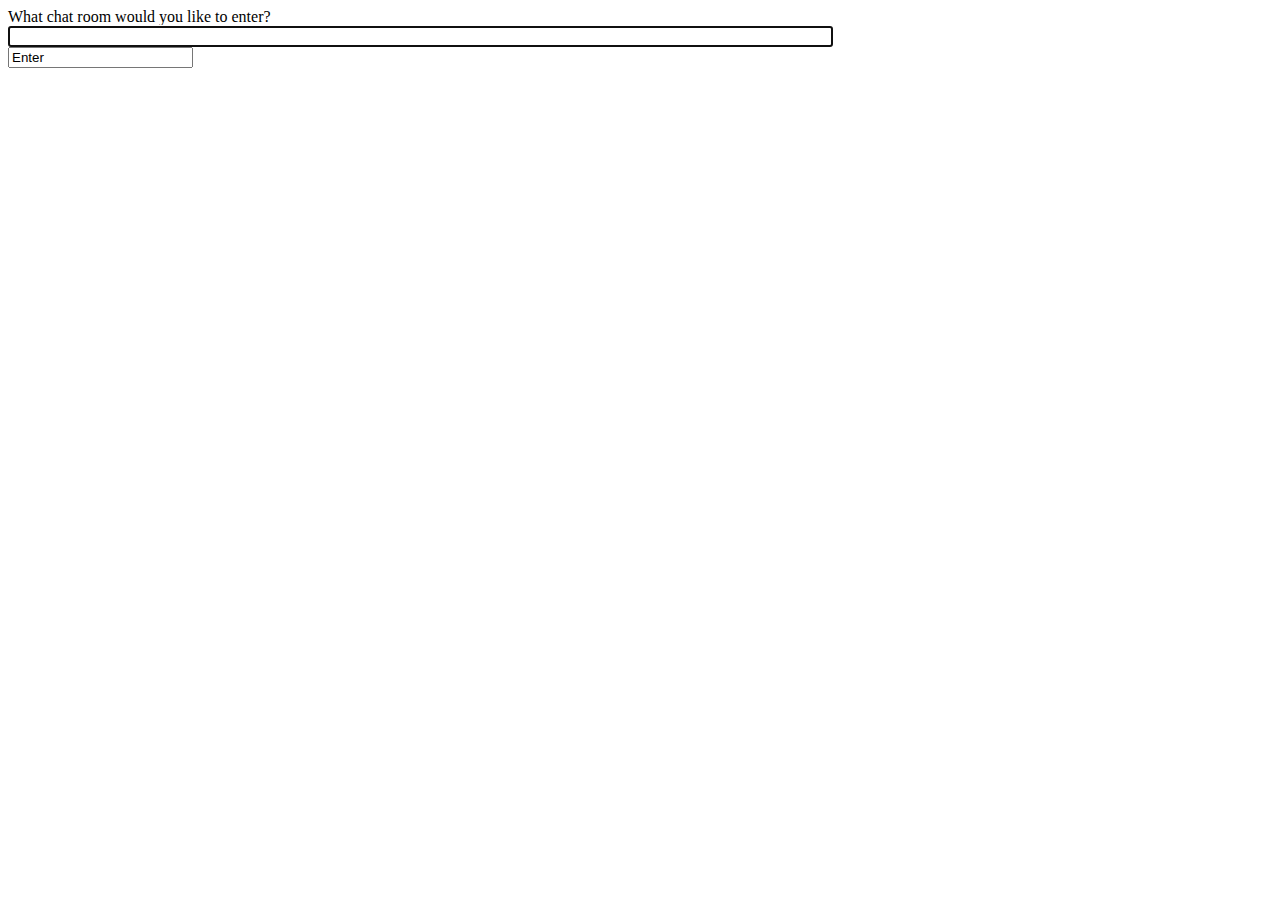
==== chatapp/templates/chat/index.html @ 632957a5 "working on LocalStorage" ====
<!DOCTYPE html>
<html>
<head>
    <meta charset="utf-8"/>
    <title>Chat Rooms</title>
    <link href="https://cdn.jsdelivr.net/npm/bootstrap@5.2.0-beta1/dist/css/bootstrap.min.css" rel="stylesheet" integrity="sha384-0evHe/X+R7YkIZDRvuzKMRqM+OrBnVFBL6DOitfPri4tjfHxaWutUpFmBp4vmVor" crossorigin="anonymous">
</head>
<body>
    What chat room would you like to enter?<br>
    <div>
    <input class="align-middle form-control" id="room-name-input" type="text" size="100"><br>
    <input class="align-middle form-control" id="room-name-submit" type="btn btn-primary " value="Enter">
    </div>

    <script>
        document.querySelector('#room-name-input').focus();
        document.querySelector('#room-name-input').onkeyup = function(e) {
            if (e.keyCode === 13) {  // enter, return
                document.querySelector('#room-name-submit').click();
            }
        };

        document.querySelector('#room-name-submit').onclick = function(e) {
            var roomName = document.querySelector('#room-name-input').value;
            window.location.pathname = '/chat/' + roomName;
        };
    </script>
    <script src="https://cdn.jsdelivr.net/npm/bootstrap@5.2.0-beta1/dist/js/bootstrap.bundle.min.js" integrity="sha384-pprn3073KE6tl6bjs2QrFaJGz5/SUsLqktiwsUTF55Jfv3qYSDhgCecCxMW52nD2" crossorigin="anonymous"></script>
</body>
</html>
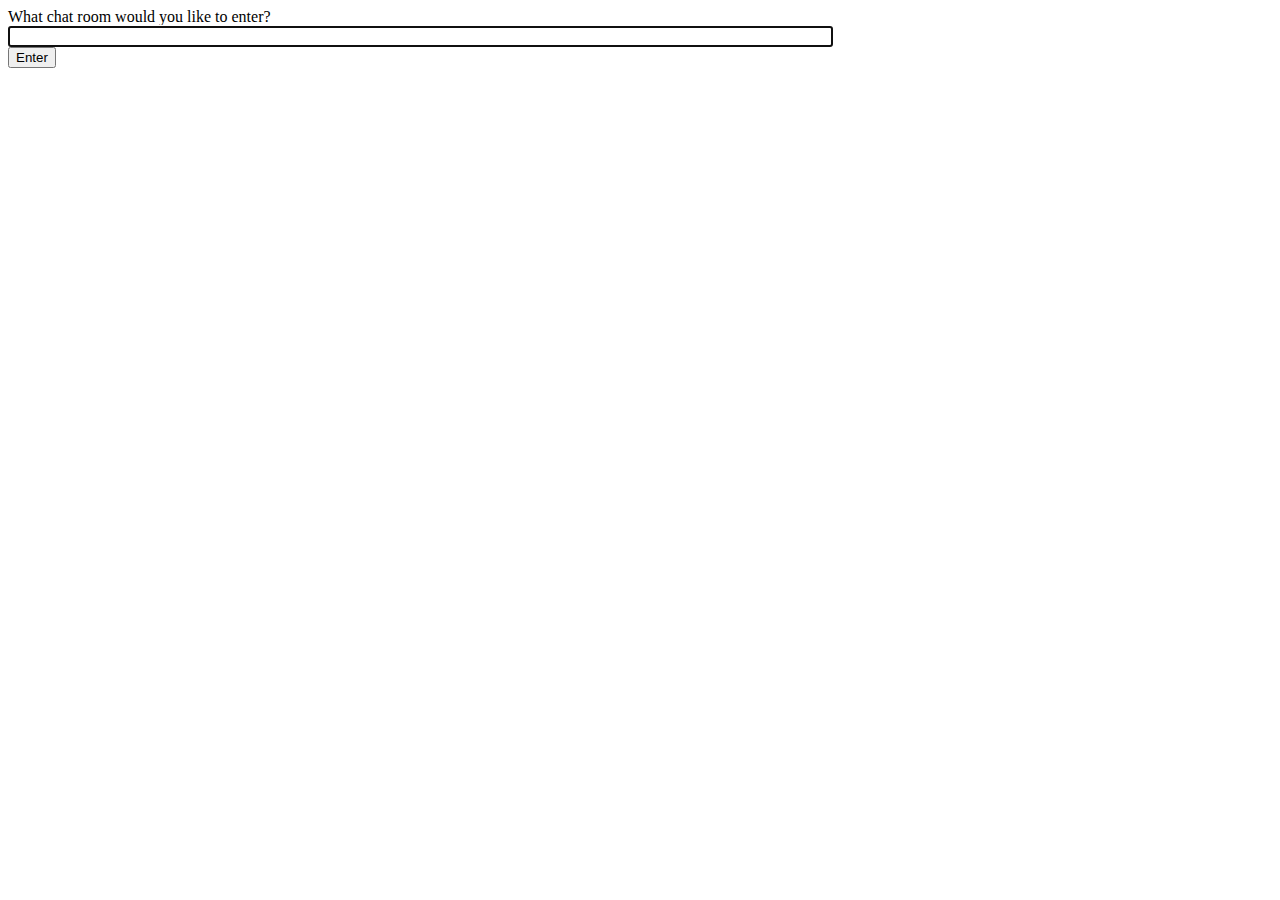
==== commit 74fe5a40: "working on LocalStorage" ====
--- a/chatapp/templates/chat/index.html
+++ b/chatapp/templates/chat/index.html
@@ -7,9 +7,13 @@
 </head>
 <body>
     What chat room would you like to enter?<br>
-    <div>
-    <input class="align-middle form-control" id="room-name-input" type="text" size="100"><br>
-    <input class="align-middle form-control" id="room-name-submit" type="btn btn-primary " value="Enter">
+    <div class="row g-3 mt-5">
+        <div class="col-auto">
+            <input class="align-middle form-control" id="room-name-input" type="text" size="100">
+        </div>
+        <div class="col-auto">
+            <input class="align-middle btn btn-primary" id="room-name-submit" type="button" value="Enter">
+        </div>
     </div>
 
     <script>
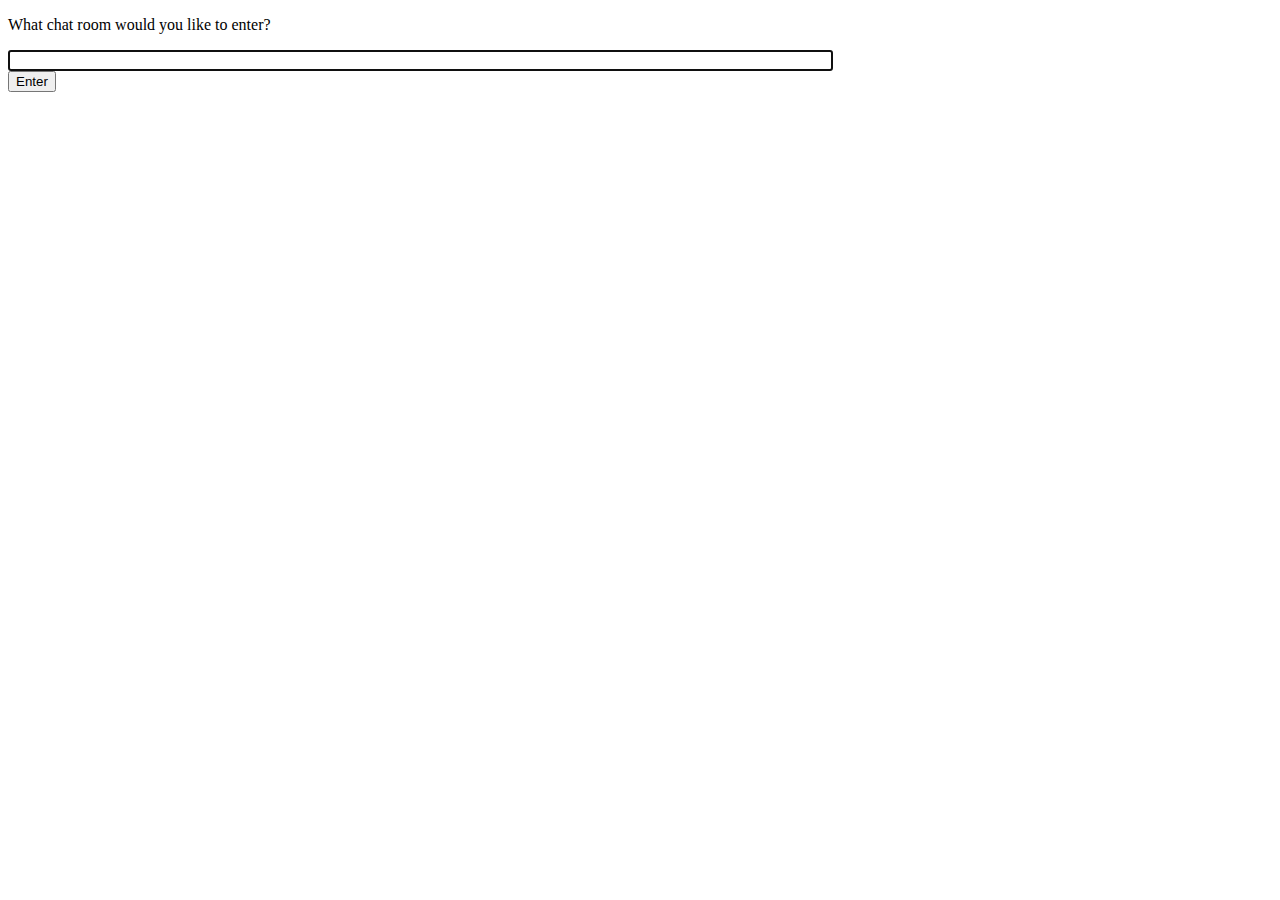
==== commit 2ebf8d1f: "working on LocalStorage" ====
--- a/chatapp/templates/chat/index.html
+++ b/chatapp/templates/chat/index.html
@@ -6,12 +6,12 @@
     <link href="https://cdn.jsdelivr.net/npm/bootstrap@5.2.0-beta1/dist/css/bootstrap.min.css" rel="stylesheet" integrity="sha384-0evHe/X+R7YkIZDRvuzKMRqM+OrBnVFBL6DOitfPri4tjfHxaWutUpFmBp4vmVor" crossorigin="anonymous">
 </head>
 <body>
-    What chat room would you like to enter?<br>
     <div class="row g-3 mt-5">
-        <div class="col-auto">
+        <p class="col-5">What chat room would you like to enter?</p>
+        <div class="col-4">
             <input class="align-middle form-control" id="room-name-input" type="text" size="100">
         </div>
-        <div class="col-auto">
+        <div class="col-3">
             <input class="align-middle btn btn-primary" id="room-name-submit" type="button" value="Enter">
         </div>
     </div>
